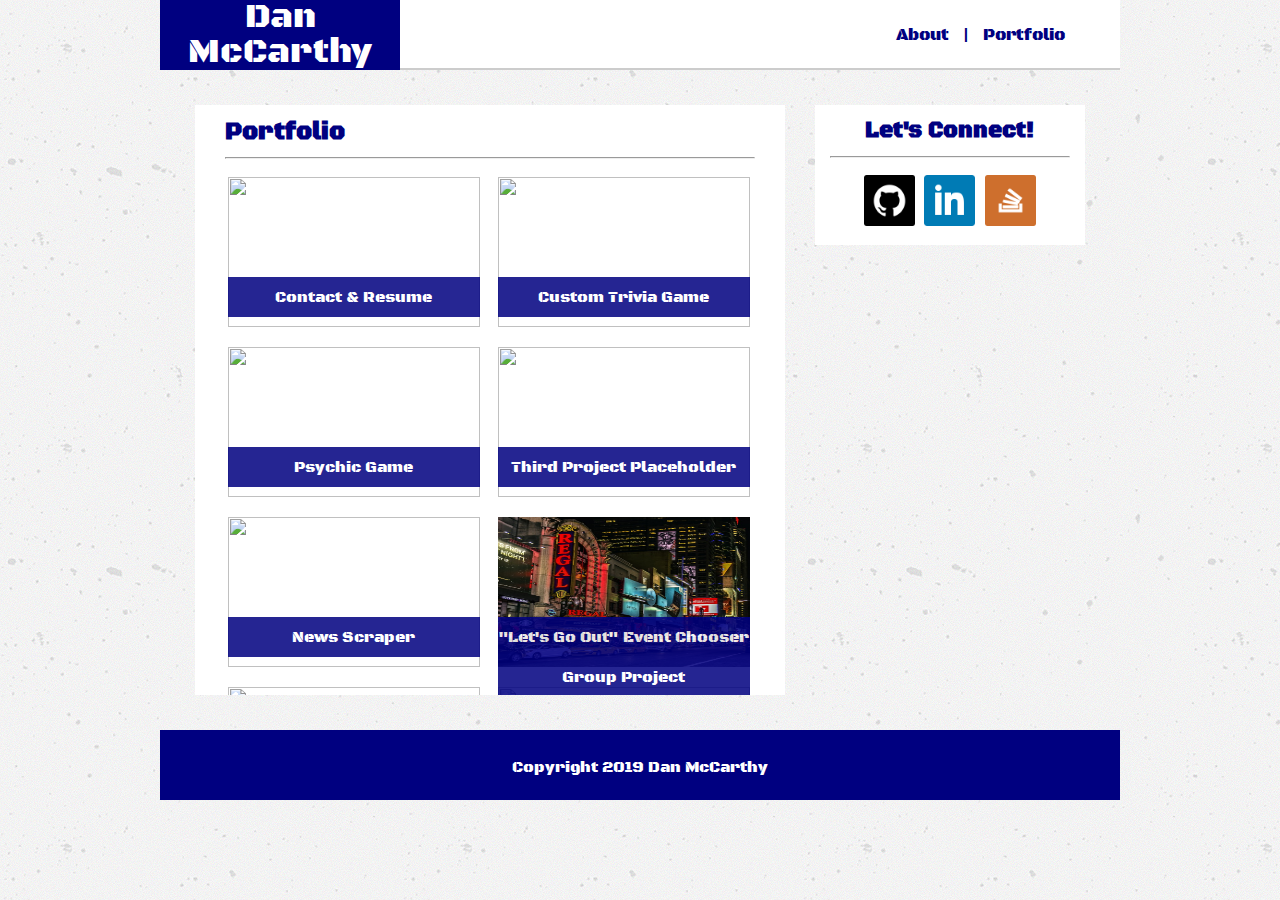
==== portfolio.html @ 9a32c3ca "2nd portfolio, responive" ====
<!DOCTYPE html>
<html lang="en”>
<meta name="viewport" content="width=device-width, initial-scale=1">
<meta charset="utf-8">

<title>Dan McCarthy Responsive Portfolio</title>

<link rel="stylesheet" type="text/css" href="assets/css/reset.css">
<link rel="stylesheet" type="text/css" href="assets/css/style.css">
<link rel="stylesheet" type="text/css" href="assets/css/responsive.css">
<link href="https://fonts.googleapis.com/css?family=Black+Ops+One&display=swap" rel="stylesheet">

</head>

<body>

    <div class="row" id="header">

        <div class="col-4" id="brand">
            <h1>Dan McCarthy</h1>
        </div>

        <div class="col-8" id="nav">
            <a href="index.html"><span>About</span></a>
            <span>|</span>
            <a href="portfolio.html"><span>Portfolio</span></a>
        </div>
    </div>

    <div class="row">
        <div class="col-8">
            <div id="portfolio">
                <h2>Portfolio</h2>
                <hr>

                <ul>
                    <li>
                        <a href="https://docs.google.com/document/d/1Y2Y2hEsi0DzB8Ljt3zpl-qOI7i8RO59QMFlnHPKaAeE/edit?usp=sharing"><img src="https://yitc.yolasite.com/resources/28_Contact-Us.png" height="110px" />
                            <div class="portLabel">Contact & Resume</div>
                        </a>
                    </li>
                    <li>
                        <a href="https://github.com/danshandle/TriviaGame"><img
                                src="https://img.icons8.com/carbon-copy/2x/question-mark.png"
                                height="110px" />
                            <div class="portLabel">Custom Trivia Game</div>
                        </a>
                    </li>
                    <li>
                        <a href="psychich game placeholder/"><img
                                src="https://cdn2.iconfinder.com/data/icons/magic-4/200/105-512.png"
                                height="110px" />
                            <div class="portLabel">Psychic Game</div>
                        </a>
                    </li>
                    <li>
                        <a href="Third Group Proj placeholder"><img
                                src="https://placeholder"
                                height="110px" />
                            <div class="portLabel">Third Project Placeholder</div>
                        </a>
                    </li>
                    <li>
                        <a href="https://github.com/danshandle/NewsScraper"><img
                                src="https://f0.pngfuel.com/png/978/157/folded-newspaper-on-white-surface-png-clip-art.png"
                                height="110px" />
                            <div class="portLabel">News Scraper</div>
                        </a>
                    </li>
                    <li>
                        <a href="https://github.com/danshandle/LetsGoOut"><img src="assets/images/street.jpg" height="110px" />
                            <div class="portLabel">"Let's Go Out" Event Chooser Group Project</div>
                        </a>
                    </li>
                    <li>
                        <a href="https://github.com/danshandle/GiphySearch"><img src="https://media.sproutsocial.com/uploads/2015/04/What-is-an-API.png"
                                height="110px" />
                            <div class="portLabel">Gif API Project</div>
                        </a>
                    </li>
                    <li>
                        <a href="https://docs.google.com/document/d/1NWom7NXKAaRbnryYFaP2sE8uYXgKHqqAvE8PxNmgHoQ/edit?usp=sharing"><img src="https://static.makeuseof.com/wp-content/uploads/2015/04/code-670x335.jpg" height="110px" />
                            <div class="portLabel">Github Folders/Project Code</div>
                        </a>
                    </li>
                    <li>
                        <a href="https://www.instagram.com/poundtowntx/?hl=en"><img src="https://i.imgur.com/GgyxpSB.jpg" height="110px" />
                            <div class="portLabel">Pound Town, Texas IG</div>
                        </a>
                    </li>
                    <li>
                        <a href="https://github.com/danshandle/LIRI-BOT"><img src="https://cdn.pixabay.com/photo/2015/04/23/17/41/node-js-736399_960_720.png" height="110px" />
                            <div class="portLabel">Liri Node App</div>
                        </a>
                    </li>
                    <li>
                        <a href="https://github.com/danshandle/bamazon"><img src="http://res.cloudinary.com/culturemap-com/image/upload/ar_4:3,c_fill,g_faces:center,w_1200/v1494927140/photos/205462_original.jpg" height="110px" />
                            <div class="portLabel">Bamazon</div>
                        </a>
                    </li>
                    <li>
                        <a href="https://github.com/danshandle/FriendFinder"><img src="https://static.fjcdn.com/pictures/Hot+singles+in+your+area+_7bb49f_3256686.jpg" height="110px" />
                            <div class="portLabel">Friend Finder</div>
                        </a>
                    </li>
                </ul>
            </div>
        </div>

        <div class="col-4">
            <div id="connect">
                <h3>Let's Connect!</h3>
                <hr>
                <a href="https://github.com/Danshandle" target="_blank"><img src="assets/images/if_github-square-social-media_764894.png" height="51"/></a>
                <a href="https://www.linkedin.com/in/danjmccarthy/" target="_blank"><img src="assets/images/if_square-linkedin_317725.png" height="51"/></a>
                <a href="https://stackoverflow.com/users/11794845/dannymac" target="_blank"><img src="assets/images/if_stackoverflow-square-social-media_764927.png" height="51"/></a>
            </div>
        </div>
    </div>

    <div class="row">
        <div class="col-12" id="footer">
            <p>Copyright 2019 Dan McCarthy</p>
        </div>
    </div>

</body>

</html>
---- assets/css/style.css ----
* {
    box-sizing: border-box;
    text-decoration: none;
}

.row::after {
    content: "";
    clear: both;
    display: table;
}

[class*="col-"] {
    float: left;
}

.col-1 {width: 8.33%;}
.col-2 {width: 16.66%;}
.col-3 {width: 25%;}
.col-4 {width: 33.33%;}
.col-5 {width: 41.66%;}
.col-6 {width: 50%;}
.col-7 {width: 58.33%;}
.col-8 {width: 66.66%;}
.col-9 {width: 75%;}
.col-10 {width: 83.33%;}
.col-11 {width: 91.66%;}
.col-12 {width: 100%;}

a {
	color: navy;
	text-decoration: none;
}
a:visited {
	color: navy;
}

a:hover {
	color: #4c4b4b;
}

body {
	position: relative;
	max-width: 960px;
	height: 800px;
	background-image: url("../images/concrete-texture.png");
	margin: auto;
}

#header {
	background: #fff;
	height: 70px;
	font-family: 'Black Ops One', cursive;
	color: navy;
	border-bottom: 2px solid #cccccc;
}

#brand {
	height: 70px;
}

#brand h1 {
	width: 240px;
	/* padding: 17px; */
	margin: 0px 0px 0px 0px;
	font-size: 2.2em;
	background: navy;
	text-align: center;
	color: #fff;
}

#nav {
	height: 70px;
	padding-right: 50px;
	text-align: right;
	line-height: 70px;
}

#nav span {
	padding: 5px;
	font-size: 1.05em;
}

#connect {
	background: #fff;
	color: navy;
	text-align: center;
	font-size: 1.4em;
	margin: 35px 35px 15px 15px;
	padding: 15px;
}

#connect h3 {
	font-weight: bold;
	margin-bottom: 14px;
	font-family: 'Black Ops One', cursive;
}

#connect img {
	margin:	5px 2px 0px 2px;
}

#footer {
	position: absolute;
	bottom: 0px;
	background: navy;
	height: 70px;
	text-align: center;
	line-height: 70px;
	color: #fff;
	border-top: 2px solid navy;
	font-family: 'Black Ops One', cursive;

}

/* Home page */

#about {
	background: #fff;
	height: 370px;
	margin: 35px 15px 15px 35px;
	padding: 15px;
	overflow: auto;
	color: navy;
}

#about h2 {
	font-size: 1.5em;
	font-weight: bold;
	padding: 0px 0px 5px 15px;
	color: navy;
	font-family: 'Black Ops One', cursive;
}

#about hr {
	margin-left: 15px;
	margin-right: 15px;
}

#about img {
	float: left;
	margin: 15px 15px 0px 15px;
	
}

#about p {
	line-height: 150%;
	margin-left: 15px;
	margin-right: 15px;
	padding-top: 10px;
	text-align: justify; 

}

/* Porfolio page */

#portfolio {
	background: #fff;
	height: 590px;
	margin: 35px 15px 15px 35px;
	padding: 15px;
	overflow: auto;

}

#portfolio h2 {
	font-size: 1.5em;
	font-weight: bold;
	padding: 0px 0px 5px 15px;
	color: navy;
	font-family: 'Black Ops One', cursive;
}

#portfolio hr {
	margin-left: 15px;
	margin-right: 15px;
}

#portfolio li {
	width: 45%;
	height: 150px;
	margin: 10px 0px 10px 3.2%;
	float: left;
}

#portfolio img {
	width: 100%;
	height: 100%;
}

.portLabel {
	color: #fff;
	background-color: navy;
	line-height: 40px;
	text-align: center;
	position: relative;
	bottom: 53px;
	opacity: 0.85;
	font-family: 'Black Ops One', cursive;

}

#name {
	height: 30px;
	margin-bottom: 5px;
}

#name[type=text] {
	padding-left: 5px;
	font-size: 13px; 
	opacity: 0.7;
}

#email[type=text] {
	padding-left: 5px; 
	font-size: 13px;
	opacity: 0.7;
}

#message[type=text] {
	line-height: 0px;
}

#email {
	height: 30px;
	margin-bottom: 5px;	
}

#message {
	height: 185px;
	margin-bottom: 10px;
	
}

#submit[type=submit] {
	color: #fff;
	width: 70px;
 	height: 30px;
 	background: navy;
 	border: none;
 	margin-top: 5px;
 	border-radius: 2px;
 	font-size: 13px;
}

#submit:hover {
	cursor: pointer;
	background-color: #3a8783;
}
---- assets/css/responsive.css ----
/***************************************
		      Responsive
****************************************/
@media only screen and (max-width: 980px) {

	body {
		width: 85%;
		height: 1000px;
		margin: auto;
	}

	#about {
		height: auto;
	}

	#about img {
		width: 90%;
		height: 100%;
		margin: 15px 5% 20px 5%;
		
	}

	#about p {
		margin-left: 20px;
		margin-right: 20px;

	}

	#connect img {
	    margin: 5px 0px 0px 0px;
	    height: 45px;
	}

	#portfolio {
		height: 750px;
    }

    #portfolio li {
		width: 90%;
		height: 250px;
		margin: 15px 5% 20px 5%;
	}

	#portfolio img {
		width: 100%;
		height: 100%;
	}

}


@media only screen and (max-width: 768px) {

	[class*="col-"] {
        width: 100%;
    }

    body {
    	height: 1150px;
    }

    #nav {
    	padding-right: 25px;
    	position: absolute;
    }

    #about {
    	margin: 35px;
    }

    #about img {
    	width: 45%;
		margin: 15px 15px 0px 15px;
    }

    #portfolio {
    	height: 700px;
    	margin: 35px;
    }

    #portfolio li {
		width: 45%;
		height: 180px;
		margin: 10px 0px 10px 3.2%;
		float: left;
	}

    #connect {
	    margin: 35px;
	    padding: 20px 35px 20px 35px;
	    text-align: left;
	}

	#connect img {
		height: 51px;
	}

}


@media only screen and (max-width: 640px) {
    /* For mobile phones: */
    body {
    	height: 1200px;
    }

    #brand h1 {
    	width: 100%;
		margin: 0;
		height: 100%;
		padding: 17px;
	}

	#nav {
		text-align: center;
		position: relative;
		background: #fff;
		margin-bottom: 20px;
		padding: 0px;
		height: 40px;
		line-height: 40px;
	}

	#about {
		margin: 25px;
		height: auto;
	}

	#about img {
		width: 90%;
		margin: 15px 5% 15px 5%;
	}

	#connect {
		margin: 25px;
		text-align: center;
	}

	[class*="col-"] {
        width: 100%;
    }

    #portfolio {
    	margin: 25px;
    }

    #portfolio li {
		width: 90%;
		height: 200px;
		margin: 15px 5% 20px 5%;
	}

}
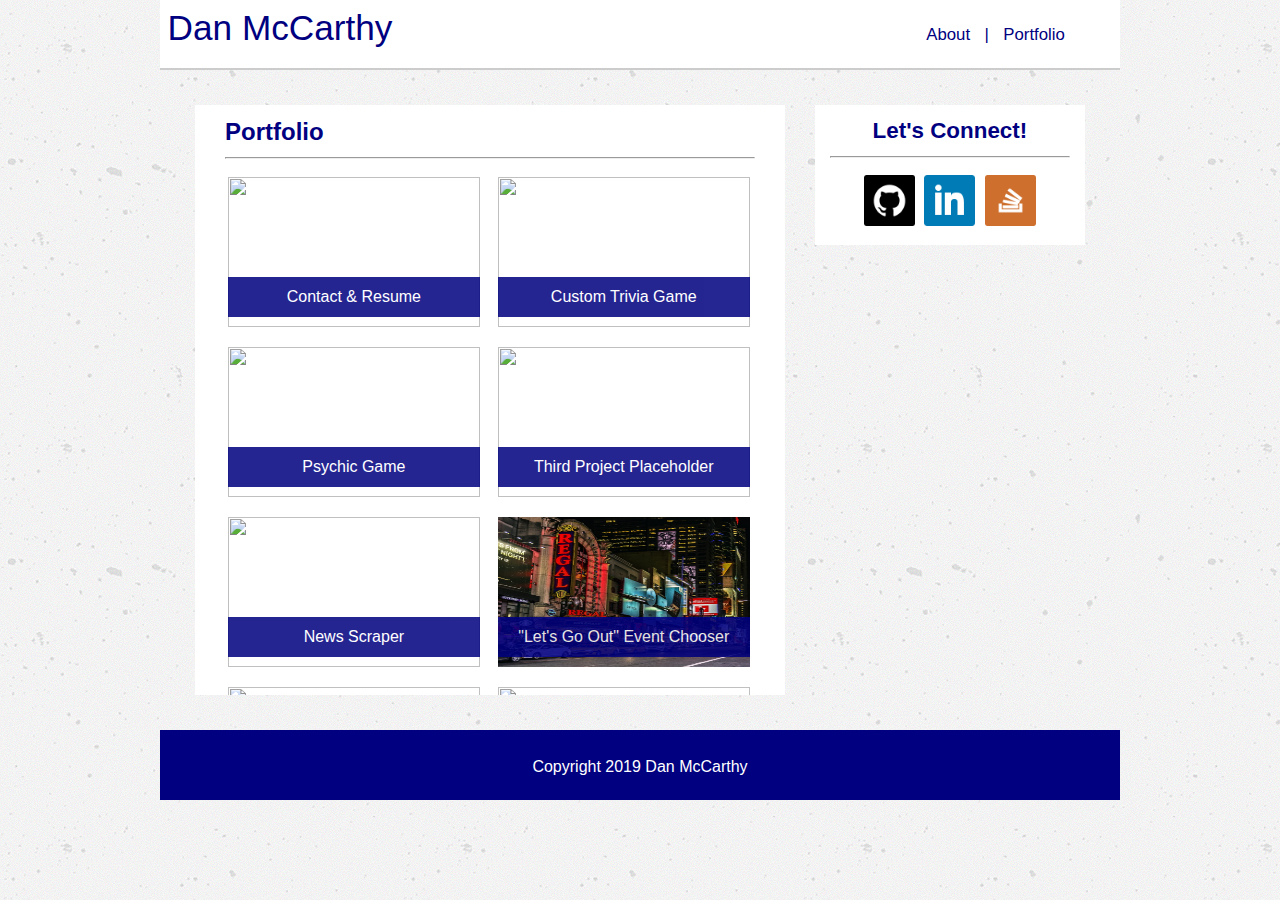
==== commit 7b7ce5a4: "added photo" ====
--- a/portfolio.html
+++ b/portfolio.html
@@ -69,7 +69,7 @@
                     </li>
                     <li>
                         <a href="https://github.com/danshandle/LetsGoOut"><img src="assets/images/street.jpg" height="110px" />
-                            <div class="portLabel">"Let's Go Out" Event Chooser Group Project</div>
+                            <div class="portLabel">"Let's Go Out" Event Chooser</div>
                         </a>
                     </li>
                     <li>
--- a/assets/css/style.css
+++ b/assets/css/style.css
@@ -50,7 +50,7 @@
 #header {
 	background: #fff;
 	height: 70px;
-	font-family: 'Black Ops One', cursive;
+	font-family: 'Helvetica', cursive;
 	color: navy;
 	border-bottom: 2px solid #cccccc;
 }
@@ -62,11 +62,11 @@
 #brand h1 {
 	width: 240px;
 	/* padding: 17px; */
-	margin: 0px 0px 0px 0px;
+	margin: 10px 10px 0px 0px;
 	font-size: 2.2em;
-	background: navy;
-	text-align: center;
-	color: #fff;
+	background:none;
+	text-align: center;
+	color: navy;
 }
 
 #nav {
@@ -93,7 +93,7 @@
 #connect h3 {
 	font-weight: bold;
 	margin-bottom: 14px;
-	font-family: 'Black Ops One', cursive;
+	font-family: 'Helvetica', cursive;
 }
 
 #connect img {
@@ -109,7 +109,7 @@
 	line-height: 70px;
 	color: #fff;
 	border-top: 2px solid navy;
-	font-family: 'Black Ops One', cursive;
+	font-family: 'Helvetica', cursive;
 
 }
 
@@ -129,7 +129,7 @@
 	font-weight: bold;
 	padding: 0px 0px 5px 15px;
 	color: navy;
-	font-family: 'Black Ops One', cursive;
+	font-family: 'Helvetica', cursive;
 }
 
 #about hr {
@@ -168,7 +168,7 @@
 	font-weight: bold;
 	padding: 0px 0px 5px 15px;
 	color: navy;
-	font-family: 'Black Ops One', cursive;
+	font-family: 'Helvetica', cursive;
 }
 
 #portfolio hr {
@@ -196,7 +196,7 @@
 	position: relative;
 	bottom: 53px;
 	opacity: 0.85;
-	font-family: 'Black Ops One', cursive;
+	font-family: 'Helvetica', cursive;
 
 }
 
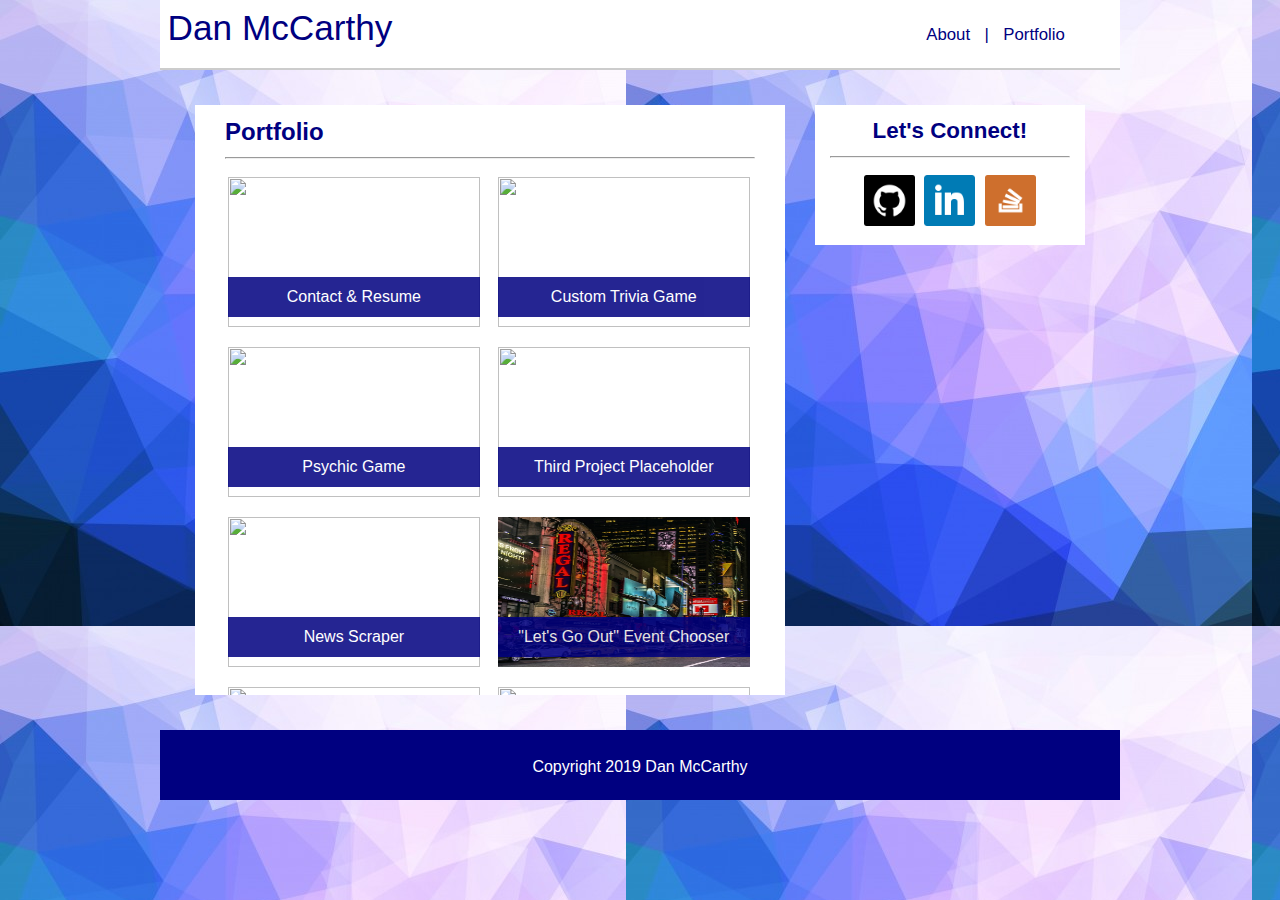
==== commit 3713b27d: "placeholders" ====
--- a/portfolio.html
+++ b/portfolio.html
@@ -79,11 +79,6 @@
                         </a>
                     </li>
                     <li>
-                        <a href="https://docs.google.com/document/d/1NWom7NXKAaRbnryYFaP2sE8uYXgKHqqAvE8PxNmgHoQ/edit?usp=sharing"><img src="https://static.makeuseof.com/wp-content/uploads/2015/04/code-670x335.jpg" height="110px" />
-                            <div class="portLabel">Github Folders/Project Code</div>
-                        </a>
-                    </li>
-                    <li>
                         <a href="https://www.instagram.com/poundtowntx/?hl=en"><img src="https://i.imgur.com/GgyxpSB.jpg" height="110px" />
                             <div class="portLabel">Pound Town, Texas IG</div>
                         </a>
--- a/assets/css/style.css
+++ b/assets/css/style.css
@@ -43,7 +43,7 @@
 	position: relative;
 	max-width: 960px;
 	height: 800px;
-	background-image: url("../images/concrete-texture.png");
+	background-image: url("../images/Portfolio-Background.png");
 	margin: auto;
 }
 
